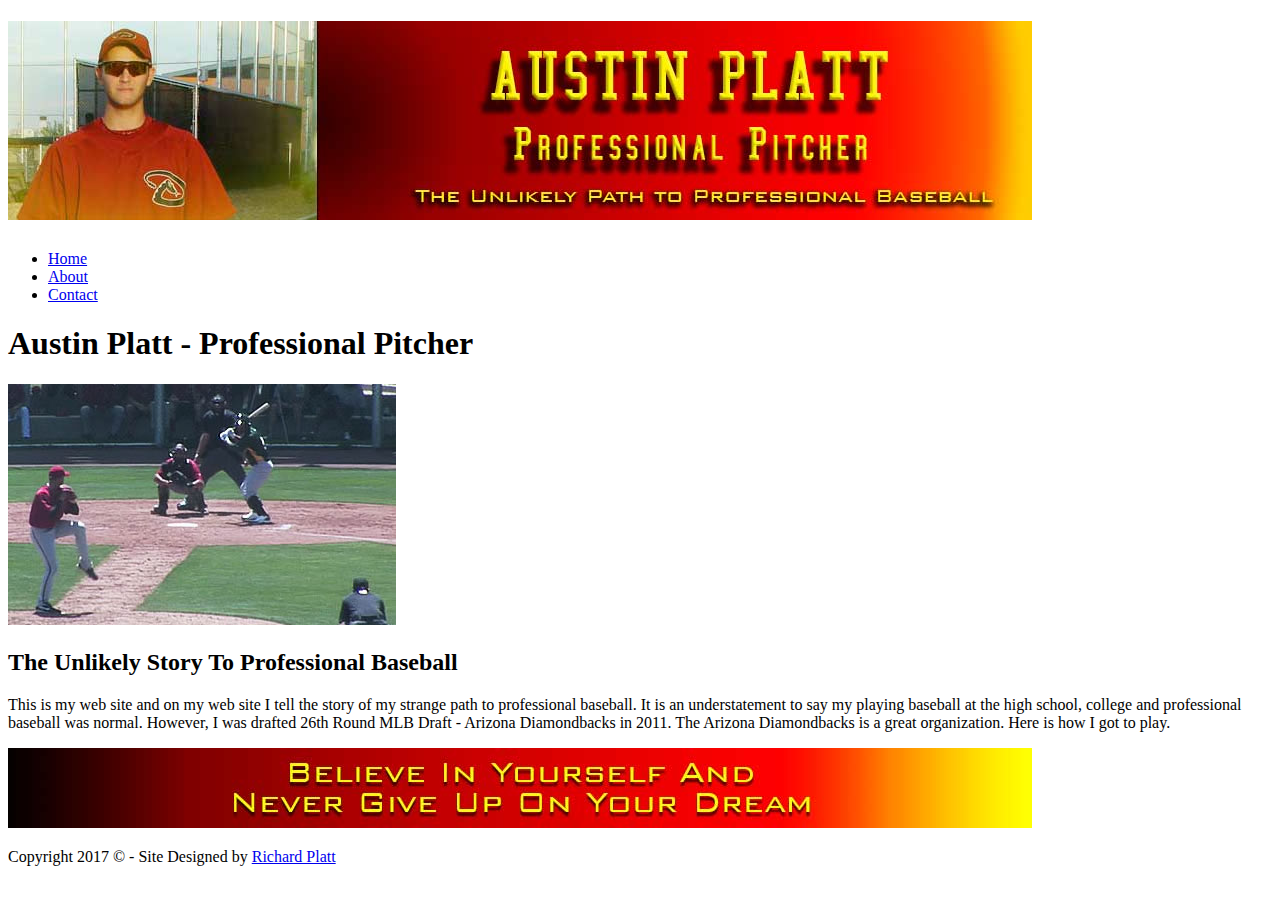
==== index.html @ ea0aa9f0 "Add files via upload" ====
<!doctype html>
<html>
<head>
<meta charset="utf-8">
<title>Austin Platt Professional Baseball Pitcher</title>
</head>

<body>
<h1><img src="images/austin_platt_temporary_banner_001.jpg" width="1024" height="199" alt="Diamondback Rookie Pitcher, Austin Platt Banner"/></h1>
<ul>
  <li><a href="index.html" title="Austin Platt Home Page" target="_self">Home</a></li>
  <li><a href="about_me.html" title="Austin Platt About Page" target="_self">About</a></li>
  <li><a href="contact.html" title="Contacting Austin Platt " target="_self">Contact</a></li>
</ul>
<h1>Austin Platt - Professional Pitcher</h1>
<p><img src="images/dbacks_v_athletics_extended_2012_002.jpg" width="388" height="241" alt=""/></p>
<h2>The Unlikely Story To Professional Baseball</h2>
<p>This is my web site and on my web site I tell the story of my strange path to professional baseball. It is an understatement to say my playing baseball at the high school, college and professional baseball was normal. However, I was drafted 26th Round MLB Draft - Arizona Diamondbacks in 2011.  The Arizona Diamondbacks is a great organization. Here is how I got to play.</p>
<p><img src="images/austin_platt_footer_001.jpg" width="1024" height="80" alt=""/></p>
<p>Copyright 2017 &copy; - Site Designed by <a href="http://www.richardplatt.net" title="Richard Platt Designer Teacher" target="_blank">Richard Platt</a></p>
</body>
</html>
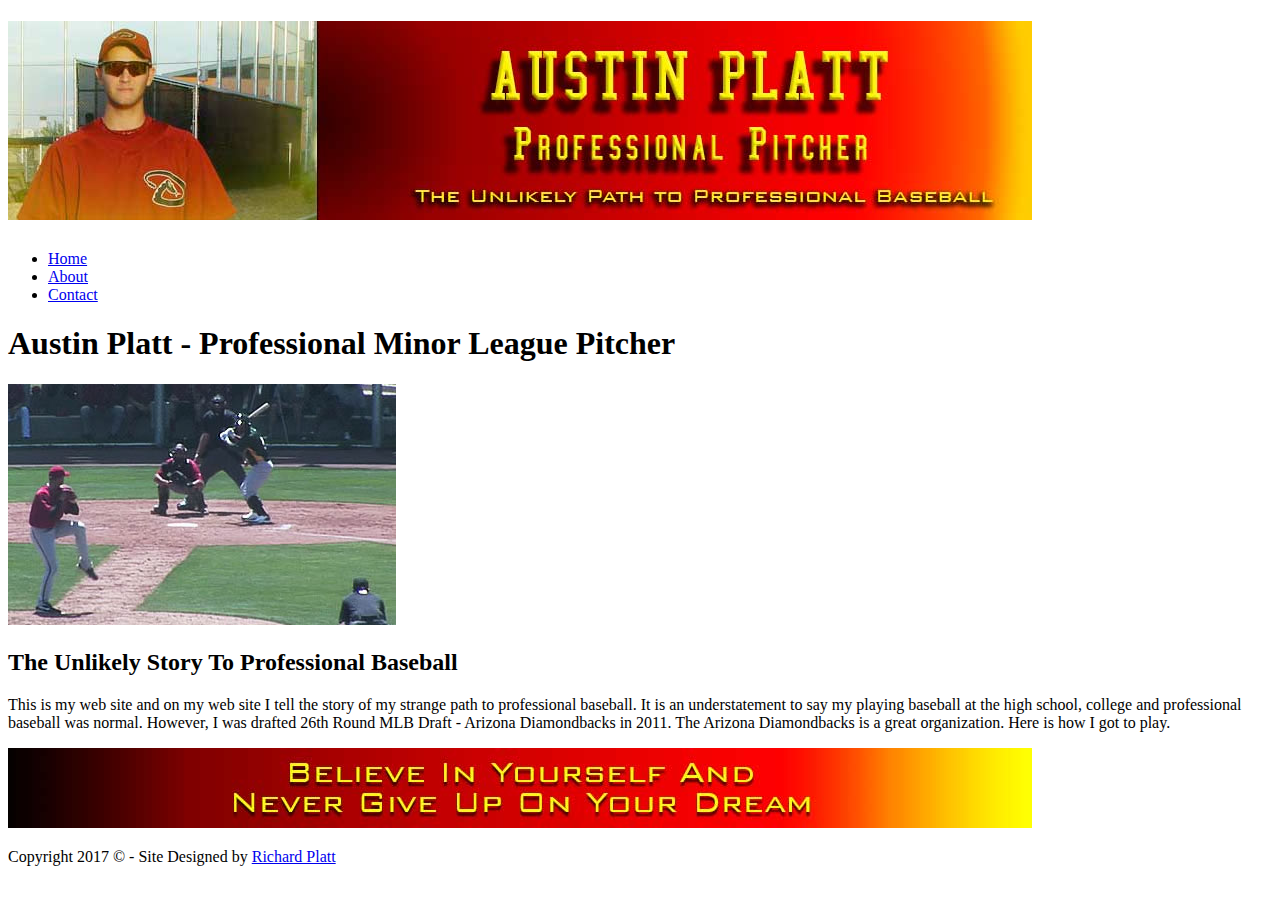
==== commit 9550a89b: "Changed title" ====
--- a/index.html
+++ b/index.html
@@ -12,7 +12,7 @@
   <li><a href="about_me.html" title="Austin Platt About Page" target="_self">About</a></li>
   <li><a href="contact.html" title="Contacting Austin Platt " target="_self">Contact</a></li>
 </ul>
-<h1>Austin Platt - Professional Pitcher</h1>
+<h1>Austin Platt - Professional Minor League Pitcher</h1>
 <p><img src="images/dbacks_v_athletics_extended_2012_002.jpg" width="388" height="241" alt=""/></p>
 <h2>The Unlikely Story To Professional Baseball</h2>
 <p>This is my web site and on my web site I tell the story of my strange path to professional baseball. It is an understatement to say my playing baseball at the high school, college and professional baseball was normal. However, I was drafted 26th Round MLB Draft - Arizona Diamondbacks in 2011.  The Arizona Diamondbacks is a great organization. Here is how I got to play.</p>
